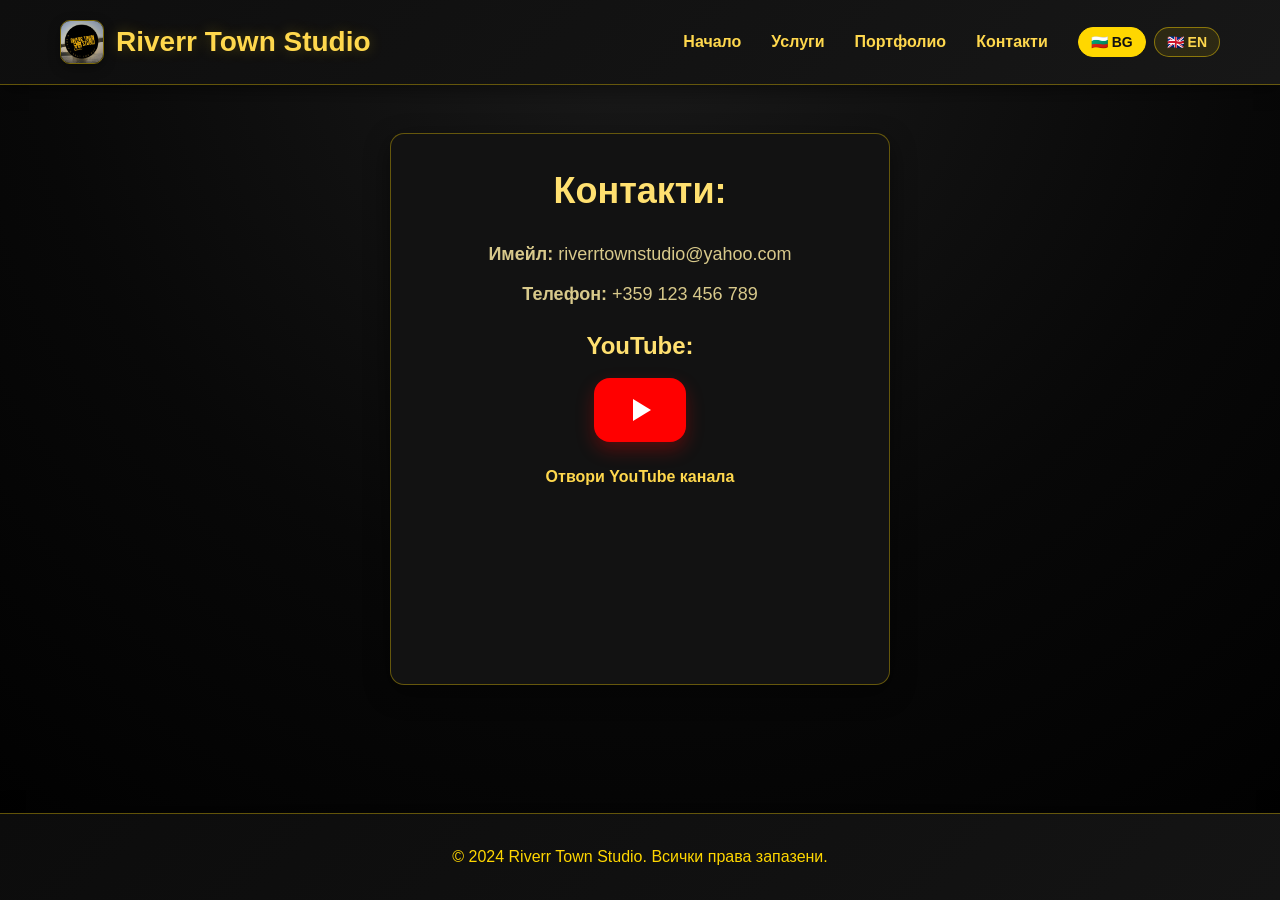
==== contacts.html @ 00ac1f30 "Add files via upload" ====
<!DOCTYPE html>
<html lang="bg">
<head>
    <meta charset="UTF-8">
    <meta name="viewport" content="width=device-width, initial-scale=1.0">
    <title>Riverr Town Studio - Contacts</title>
    <link rel="stylesheet" href="styles.css">
    <style>
        .contacts {
            flex: 1;
            width: min(500px, calc(100% - 32px));
            max-width: 800px;
            margin: 48px auto;
            padding: 28px;
            text-align: center;
            background: #121212;
            border-radius: 14px;
            border: 1px solid rgba(255, 215, 0, 0.35);
            box-shadow: 0 8px 26px rgba(0, 0, 0, 0.48);
        }

        .contacts h1 {
            font-size: 36px;
            margin-bottom: 20px;
            color: #ffe070;
        }

        .contacts p {
            font-size: 18px;
            color: #d8c98b;
            margin-bottom: 12px;
        }

        .youtube-wrap {
            margin-top: 18px;
        }

        .youtube-wrap h2 {
            font-size: 24px;
            margin-bottom: 12px;
            color: #ffe070;
        }

        .youtube-logo {
            width: 92px;
            height: 64px;
            background: #ff0000;
            border-radius: 16px;
            margin: 0 auto 12px;
            display: grid;
            place-items: center;
            box-shadow: 0 8px 18px rgba(255, 0, 0, 0.28);
        }

        .youtube-play {
            width: 0;
            height: 0;
            border-top: 11px solid transparent;
            border-bottom: 11px solid transparent;
            border-left: 18px solid #fff;
            margin-left: 3px;
        }

        .youtube-link {
            display: inline-block;
            margin-top: 10px;
            color: #ffd84d;
            font-weight: 600;
            text-decoration: none;
        }

        .youtube-link:hover {
            text-decoration: underline;
        }
    </style>
</head>
<body>
    <header>
        <nav>
            <div class="logo">
                <img src="logo.png" alt="Riverr Town Studio logo">
                <span>Riverr Town Studio</span>
            </div>
            <ul>
                <li><a href="index.html" data-i18n="nav_home">Начало</a></li>
                <li><a href="index.html#services" data-i18n="nav_services">Услуги</a></li>
                <li><a href="portfolio.html" data-i18n="nav_portfolio">Портфолио</a></li>
                <li><a href="contacts.html" data-i18n="nav_contact">Контакти</a></li>
                <li class="language-switch" aria-label="Избор на език / Language selection">
                    <button class="lang-btn active" data-lang="bg" type="button">🇧🇬 BG</button>
                    <button class="lang-btn" data-lang="en" type="button">🇬🇧 EN</button>
                </li>
            </ul>
        </nav>
    </header>

    <section class="contacts" id="contacts">
        <h1 data-i18n="contacts_title">Контакти:</h1>
        <p><strong data-i18n="contacts_email_label">Имейл:</strong> riverrtownstudio@yahoo.com</p>
        <p><strong data-i18n="contacts_phone_label">Телефон:</strong> +359 123 456 789</p>
        <div class="youtube-wrap">
            <h2 data-i18n="contacts_youtube">YouTube:</h2>
            <div class="youtube-logo" aria-hidden="true">
                <span class="youtube-play"></span>
            </div>
            <a class="youtube-link" href="https://www.youtube.com/@riverrtownstudio" target="_blank" rel="noopener noreferrer" data-i18n="contacts_youtube_open">Отвори YouTube канала</a>
        </div>
    </section>

    <footer>
        <p data-i18n="footer_text">&copy; 2024 Riverr Town Studio. Всички права запазени.</p>
    </footer>

    <script>
        const translations = {
            bg: {
                nav_home: "Начало",
                nav_services: "Услуги",
                nav_portfolio: "Портфолио",
                nav_contact: "Контакти",
                contacts_title: "Контакти:",
                contacts_email_label: "Имейл:",
                contacts_phone_label: "Телефон:",
                contacts_youtube: "YouTube:",
                contacts_youtube_open: "Отвори YouTube канала",
                footer_text: "&copy; 2024 Riverr Town Studio. Всички права запазени.",
                page_title: "Riverr Town Studio - Контакти"
            },
            en: {
                nav_home: "Home",
                nav_services: "Services",
                nav_portfolio: "Portfolio",
                nav_contact: "Contacts",
                contacts_title: "Contacts:",
                contacts_email_label: "Email:",
                contacts_phone_label: "Phone:",
                contacts_youtube: "YouTube:",
                contacts_youtube_open: "Open YouTube channel",
                footer_text: "&copy; 2024 Riverr Town Studio. All rights reserved.",
                page_title: "Riverr Town Studio - Contacts"
            }
        };

        const languageButtons = document.querySelectorAll('.lang-btn');
        const translatableElements = document.querySelectorAll('[data-i18n]');

        function setLanguage(lang) {
            const selectedLanguage = translations[lang] ? lang : 'bg';

            translatableElements.forEach((element) => {
                const key = element.getAttribute('data-i18n');
                if (translations[selectedLanguage][key]) {
                    element.innerHTML = translations[selectedLanguage][key];
                }
            });

            document.documentElement.lang = selectedLanguage;
            document.title = translations[selectedLanguage].page_title;
            localStorage.setItem('riverrtown-language', selectedLanguage);

            languageButtons.forEach((button) => {
                button.classList.toggle('active', button.dataset.lang === selectedLanguage);
            });
        }

        languageButtons.forEach((button) => {
            button.addEventListener('click', () => {
                setLanguage(button.dataset.lang);
            });
        });

        setLanguage(localStorage.getItem('riverrtown-language') || 'bg');
    </script>

</body>
</html>
---- styles.css ----
* {
    margin: 0;
    padding: 0;
    box-sizing: border-box;
}

body {
    font-family: 'Segoe UI', Tahoma, Geneva, Verdana, sans-serif;
    background: radial-gradient(circle at top, #1a1a1a 0%, #080808 55%, #000000 100%);
    color: #f4d44d;
    line-height: 1.6;
    min-height: 100vh;
    display: flex;
    flex-direction: column;
}

header {
    background: linear-gradient(135deg, #0e0e0e 0%, #171717 100%);
    padding: 20px 0;
    box-shadow: 0 4px 18px rgba(0, 0, 0, 0.45);
    position: sticky;
    top: 0;
    z-index: 100;
    border-bottom: 1px solid rgba(255, 215, 0, 0.35);
}

nav {
    max-width: 1200px;
    margin: 0 auto;
    padding: 0 20px;
    display: flex;
    justify-content: space-between;
    align-items: center;
}

.logo {
    display: flex;
    align-items: center;
    gap: 12px;
    font-size: 28px;
    font-weight: bold;
    color: #ffd84d;
    text-shadow: 0 0 14px rgba(255, 215, 0, 0.25);
}

.logo img {
    width: 44px;
    height: 44px;
    object-fit: cover;
    border-radius: 10px;
    border: 1px solid rgba(255, 215, 0, 0.45);
    box-shadow: 0 4px 12px rgba(0, 0, 0, 0.35);
}

.logo span {
    line-height: 1;
}

nav ul {
    list-style: none;
    display: flex;
    gap: 30px;
    align-items: center;
    flex-wrap: wrap;
    justify-content: center;
}

nav a {
    text-decoration: none;
    color: #ffd84d;
    font-weight: 600;
    transition: color 0.3s ease;
}

nav a:hover {
    color: #fff3a6;
}

.language-switch {
    display: flex;
    gap: 8px;
}

.lang-btn {
    border: 1px solid rgba(255, 215, 0, 0.45);
    background: rgba(255, 215, 0, 0.1);
    border-radius: 999px;
    padding: 6px 12px;
    font-size: 14px;
    font-weight: 700;
    color: #ffd84d;
    cursor: pointer;
    transition: transform 0.2s ease, background-color 0.2s ease;
}

.lang-btn:hover {
    transform: translateY(-1px);
    background: rgba(255, 215, 0, 0.2);
}

.lang-btn.active {
    background: #ffd700;
    color: #111;
    border-color: #ffd700;
}

footer {
    background: linear-gradient(135deg, #0c0c0c 0%, #141414 100%);
    color: #ffd700;
    text-align: center;
    padding: 30px 20px;
    margin-top: 80px;
    box-shadow: 0 -4px 16px rgba(0, 0, 0, 0.45);
    border-top: 1px solid rgba(255, 215, 0, 0.35);
}

footer p {
    margin: 0;
}

@media (max-width: 900px) {
    nav {
        flex-direction: column;
        gap: 12px;
    }

    nav ul {
        gap: 16px;
    }
}
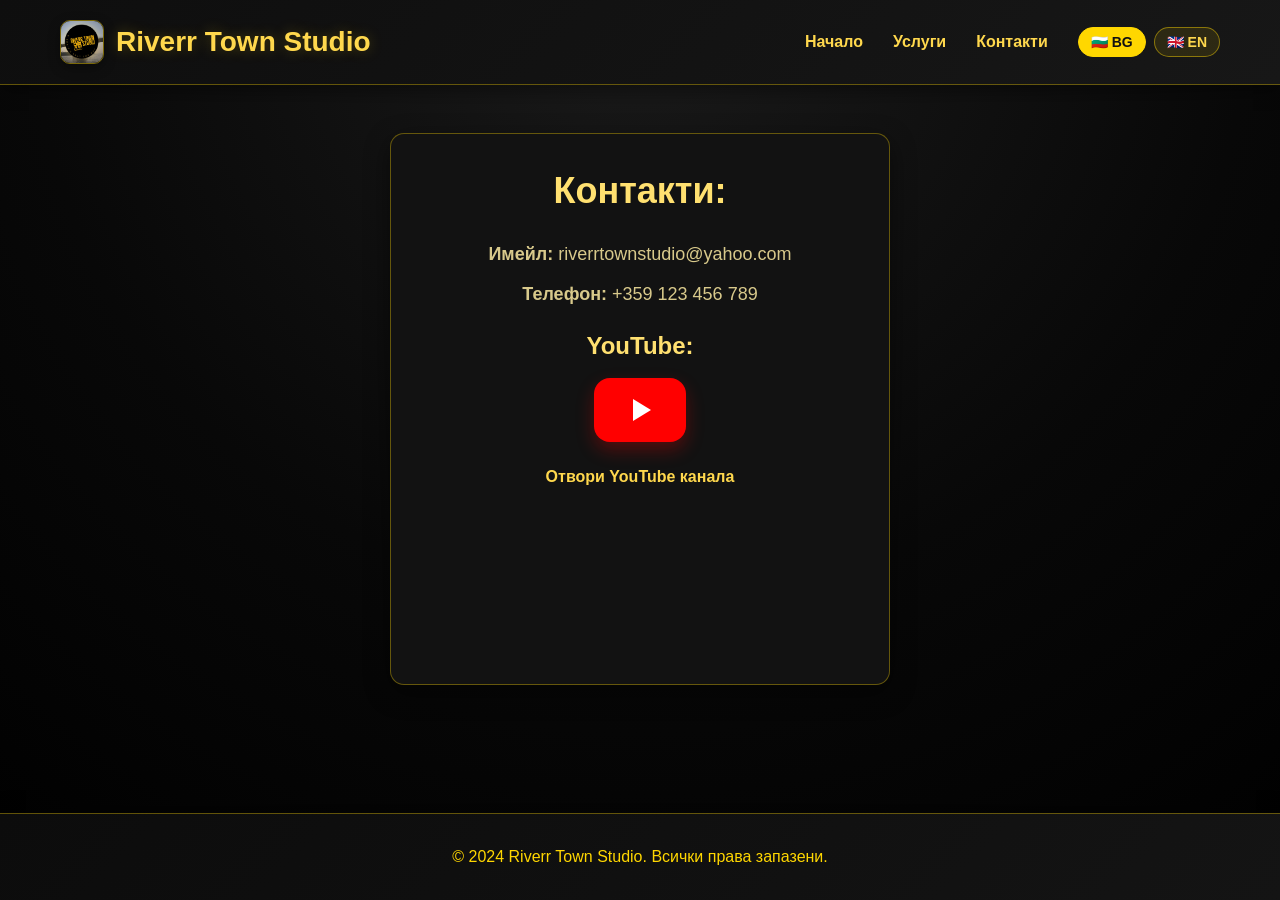
==== commit 20e0c3f6: "Add files via upload" ====
--- a/contacts.html
+++ b/contacts.html
@@ -84,7 +84,6 @@
             <ul>
                 <li><a href="index.html" data-i18n="nav_home">Начало</a></li>
                 <li><a href="index.html#services" data-i18n="nav_services">Услуги</a></li>
-                <li><a href="portfolio.html" data-i18n="nav_portfolio">Портфолио</a></li>
                 <li><a href="contacts.html" data-i18n="nav_contact">Контакти</a></li>
                 <li class="language-switch" aria-label="Избор на език / Language selection">
                     <button class="lang-btn active" data-lang="bg" type="button">🇧🇬 BG</button>
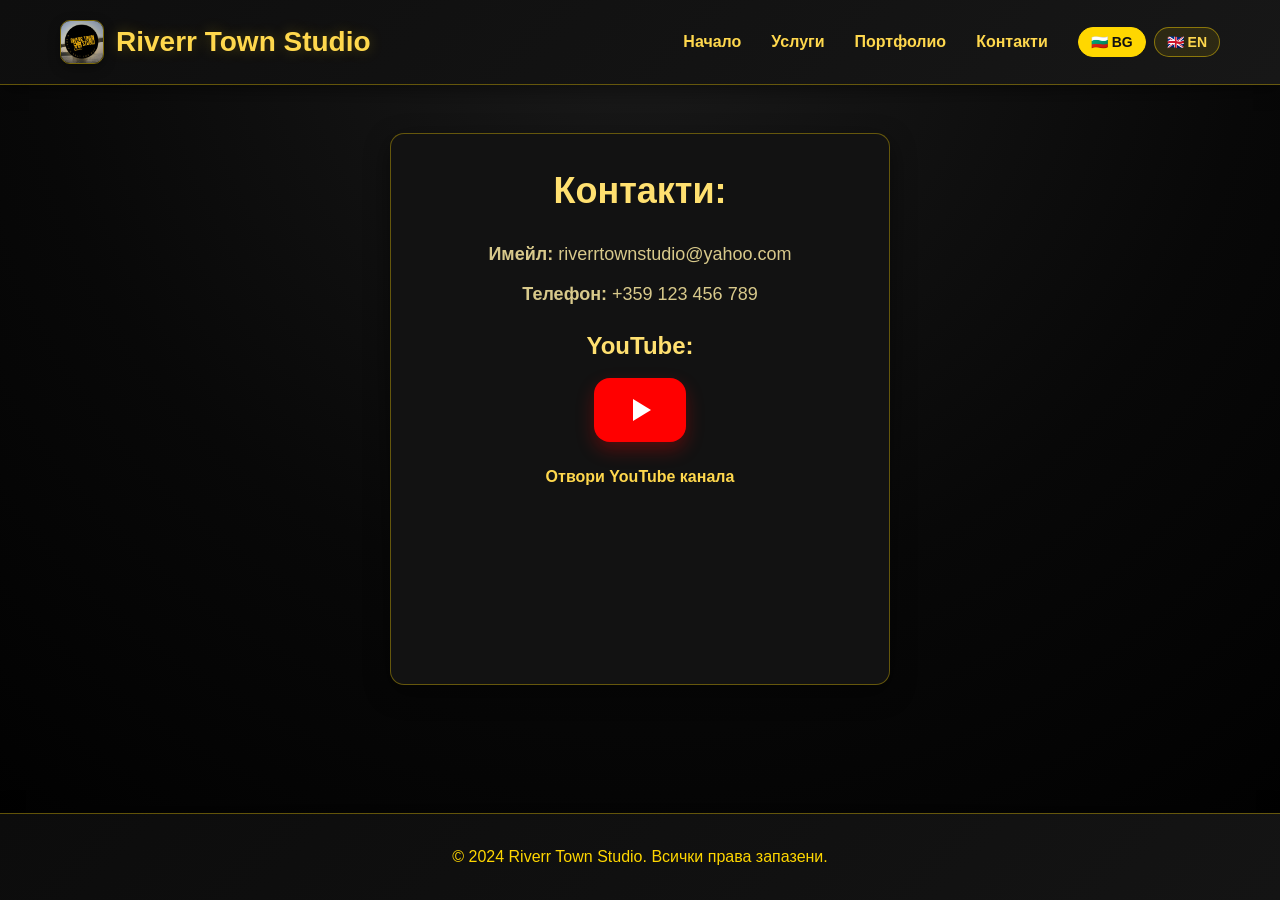
==== commit ffddfb90: "Add files via upload" ====
--- a/contacts.html
+++ b/contacts.html
@@ -84,6 +84,7 @@
             <ul>
                 <li><a href="index.html" data-i18n="nav_home">Начало</a></li>
                 <li><a href="index.html#services" data-i18n="nav_services">Услуги</a></li>
+                <li><a href="portfolio.html" data-i18n="nav_portfolio">Портфолио</a></li>
                 <li><a href="contacts.html" data-i18n="nav_contact">Контакти</a></li>
                 <li class="language-switch" aria-label="Избор на език / Language selection">
                     <button class="lang-btn active" data-lang="bg" type="button">🇧🇬 BG</button>
